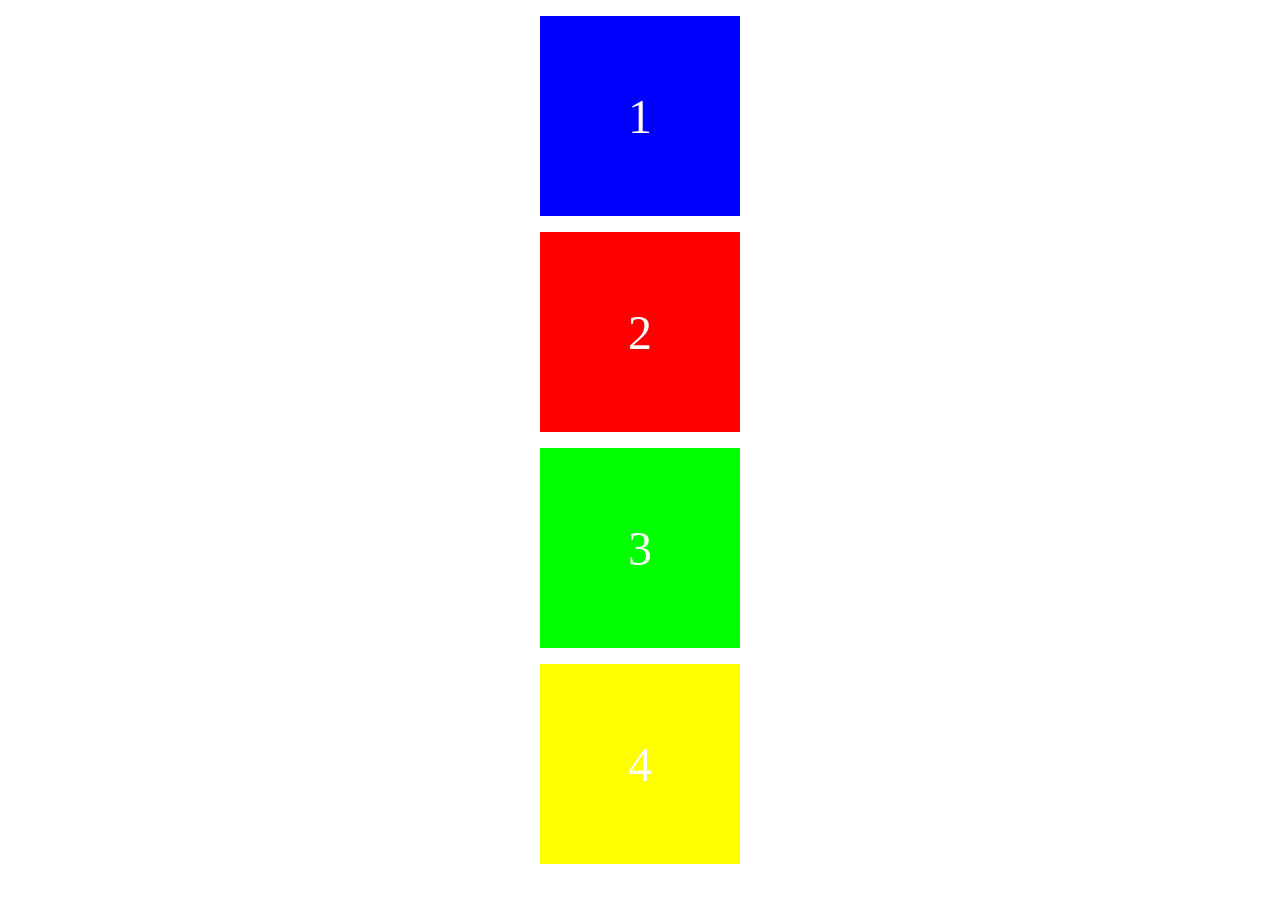
==== 4-colores.html @ d2c67a94 "feature: se iteran soluciones en ejercicio 4" ====
<!DOCTYPE html>
<html lang="en">
<head>
    <meta charset="UTF-8">
    <meta name="viewport" content="width=device-width, initial-scale=1.0">

    <link rel="stylesheet" href="./assets/Css/4_colores.css">
    <title>Document</title>
</head>
<body id="body">
    <div class="caja-color blue">
        1
    </div>
    <div class="caja-color red">
        2
    </div>
    <div class="caja-color green">
        3
    </div>
    <div class="caja-color yellow">
        4
    </div>
    
<script src="./assets/JS/4_colores.js"></script>
</body>
</html>
---- assets/Css/4_colores.css ----
body {
    display: flex;
    flex-direction: column;
    align-items: center;
    justify-content: center;

}

.caja-color {
    display: flex;
    align-items: center;
    justify-content: center;
    height: 200px;
    width: 200px;
    font-size: 3rem;
    color: white;
    margin: .5rem;
    cursor: pointer;
}

.toggle-black {
    background-color: black;
}

.blue {
    background-color: blue;
}
.red {
    background-color: rgb(255, 0, 0);
}
.green {
    background-color: rgb(0, 255, 0);
}
.yellow {
    background-color: rgb(255, 255, 0);
}
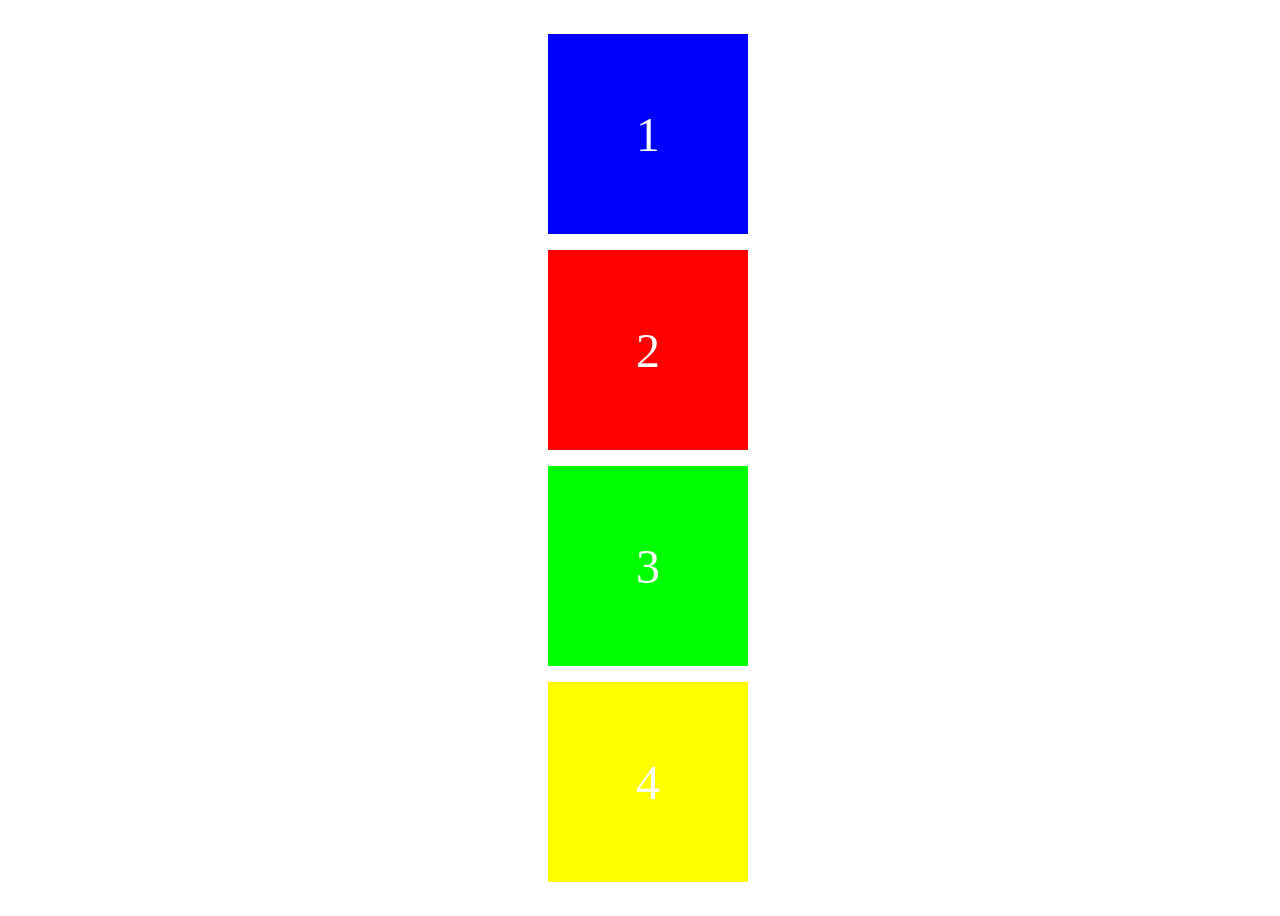
==== commit 4e1b5f79: "feature: se finaliza ejercicio 4-colores" ====
--- a/4-colores.html
+++ b/4-colores.html
@@ -4,10 +4,10 @@
     <meta charset="UTF-8">
     <meta name="viewport" content="width=device-width, initial-scale=1.0">
 
-    <link rel="stylesheet" href="./assets/Css/4_colores.css">
+    <link rel="stylesheet" href="./assets/Css/styles.css">
     <title>Document</title>
 </head>
-<body id="body">
+<body class="body" id="body">
     <div class="caja-color blue">
         1
     </div>
--- a/assets/Css/styles.css
+++ b/assets/Css/styles.css
@@ -0,0 +1,74 @@
+body {
+    display: flex;
+    height: 100vh;
+    width: 100vw;
+    justify-content: center;
+    align-items: center;
+
+}
+
+.ele {
+    display: flex;
+    height: 100px;
+    width: 600px;
+    justify-content: center;
+    align-items: center;
+    font-size: 2rem;
+}
+
+.body {
+    display: flex;
+    flex-direction: column;
+    align-items: center;
+    justify-content: center;
+
+}
+
+.caja-color {
+    display: flex;
+    align-items: center;
+    justify-content: center;
+    height: 200px;
+    width: 200px;
+    font-size: 3rem;
+    color: white;
+    margin: .5rem;
+    cursor: pointer;
+}
+
+.toggle-black {
+    background-color: black;
+}
+
+.blue {
+    background-color: blue;
+}
+.red {
+    background-color: rgb(255, 0, 0);
+}
+.green {
+    background-color: rgb(0, 255, 0);
+}
+.yellow {
+    background-color: rgb(255, 255, 0);
+}
+
+.key {
+    height: 200px;
+    width: 200px;
+    background-color: white;
+    border: 3px solid black;
+    border-radius: 15px;
+}
+.new-key {
+    display: flex;
+    justify-content: center;
+    align-items: center;
+    height: 200px;
+    width: 200px;
+    background-color: white;
+    border: 3px solid black;
+    border-radius: 15px;
+    font-size: 2rem;
+    margin: 2rem;
+}
